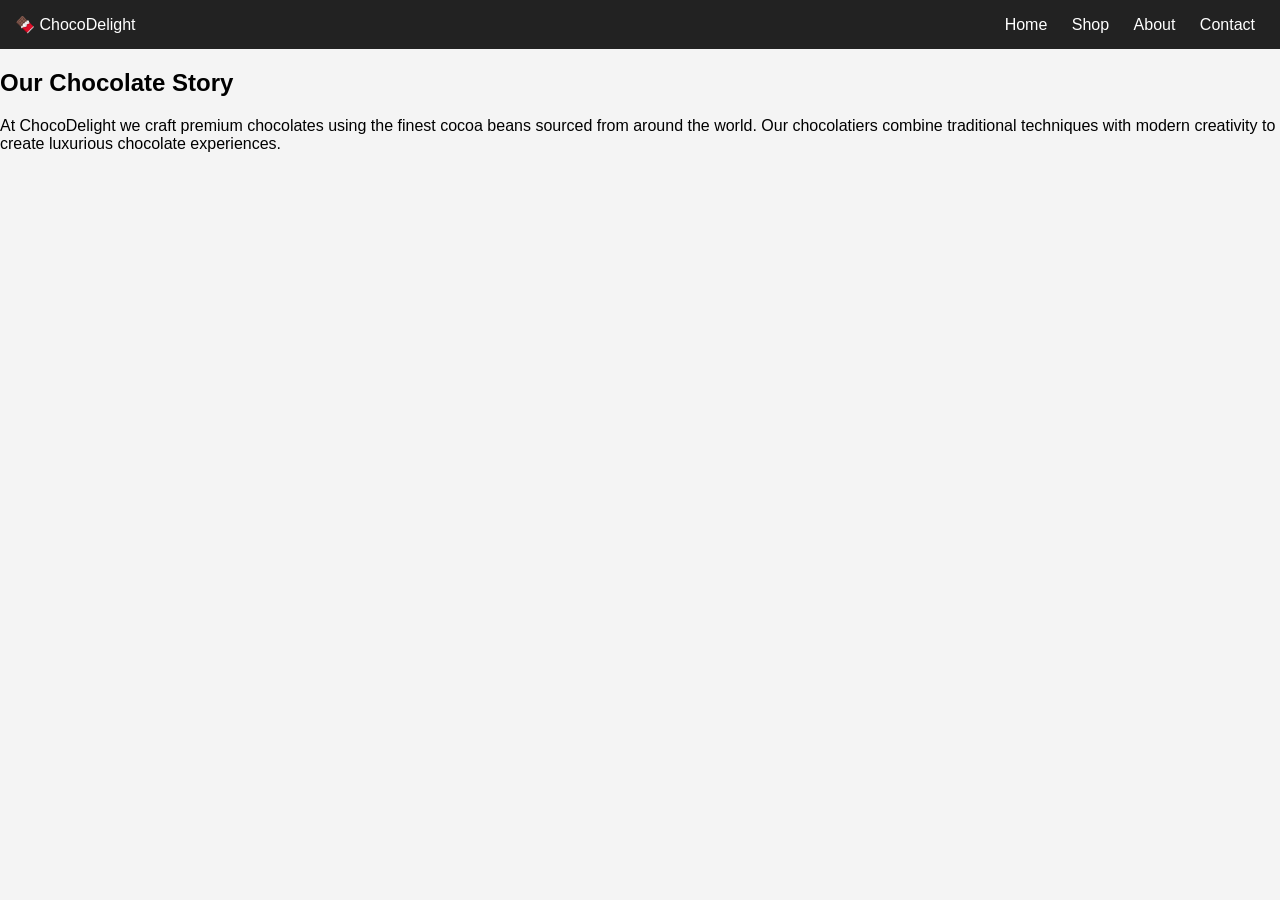
==== about.html @ ce927a56 "Create about.html" ====
<!DOCTYPE html>
<html>
<head>
<title>About Us</title>
<link rel="stylesheet" href="style.css">
</head>

<body>

<header>
<div class="logo">🍫 ChocoDelight</div>
<nav>
<a href="index.html">Home</a>
<a href="shop.html">Shop</a>
<a href="about.html">About</a>
<a href="contact.html">Contact</a>
</nav>
</header>

<section class="about">

<h1>Our Chocolate Story</h1>

<p>
At ChocoDelight we craft premium chocolates using the finest cocoa beans sourced from around the world.
Our chocolatiers combine traditional techniques with modern creativity to create luxurious chocolate experiences.
</p>

</section>

</body>
</html>
---- style.css ----
body{
font-family: Arial;
margin:0;
background:#f4f4f4;
}

header{
background:#222;
color:white;
padding:15px;
display:flex;
justify-content:space-between;
align-items:center;
}

nav a{
color:white;
margin:10px;
text-decoration:none;
}

.hero{
text-align:center;
padding:100px;
background:#007bff;
color:white;
}

.btn{
background:white;
padding:10px 20px;
text-decoration:none;
color:#007bff;
}

.products{
display:flex;
justify-content:center;
gap:30px;
margin:40px;
}

.product{
background:white;
padding:20px;
border-radius:10px;
text-align:center;
}

.product img{
width:200px;
}

button{
background:#28a745;
color:white;
border:none;
padding:10px;
cursor:pointer;
}

.title{
text-align:center;
margin-top:30px;
}
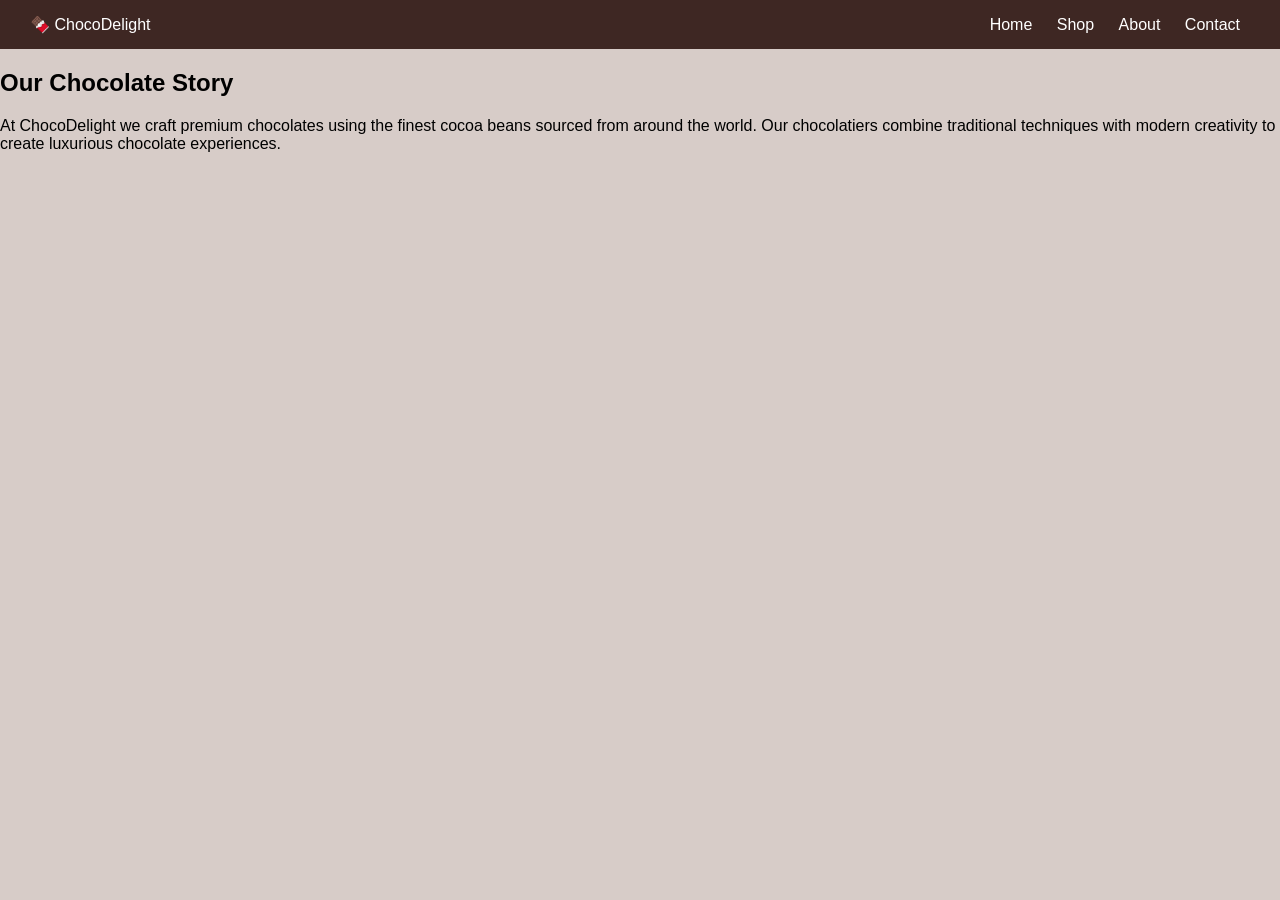
==== commit d3959e4a: "Update about.html" ====
--- a/about.html
+++ b/about.html
@@ -4,6 +4,15 @@
 <title>About Us</title>
 <link rel="stylesheet" href="style.css">
 </head>
+  <!-- Google tag (gtag.js) -->
+<script async src="https://www.googletagmanager.com/gtag/js?id=G-R2XT3VG8EX"></script>
+<script>
+  window.dataLayer = window.dataLayer || [];
+  function gtag(){dataLayer.push(arguments);}
+  gtag('js', new Date());
+
+  gtag('config', 'G-R2XT3VG8EX');
+</script>
 
 <body>
 
--- a/style.css
+++ b/style.css
@@ -1,43 +1,44 @@
+
 body{
 font-family: Arial;
 margin:0;
-background:#f4f4f4;
+background:#D7CCC8;
 }
 
 header{
-background:#222;
-color:white;
-padding:15px;
 display:flex;
 justify-content:space-between;
 align-items:center;
+padding:15px 30px;
+background:#3E2723;
+color:white;
 }
 
 nav a{
+margin:10px;
 color:white;
-margin:10px;
 text-decoration:none;
 }
 
 .hero{
 text-align:center;
 padding:100px;
-background:#007bff;
+background:#6D4C41;
 color:white;
 }
 
 .btn{
-background:white;
+background:gold;
 padding:10px 20px;
-text-decoration:none;
-color:#007bff;
+border:none;
+cursor:pointer;
 }
 
-.products{
-display:flex;
-justify-content:center;
-gap:30px;
-margin:40px;
+.product-grid{
+display:grid;
+grid-template-columns:repeat(auto-fit,minmax(220px,1fr));
+gap:20px;
+padding:40px;
 }
 
 .product{
@@ -45,18 +46,28 @@
 padding:20px;
 border-radius:10px;
 text-align:center;
+transition:0.3s;
+}
+
+.product:hover{
+transform:scale(1.05);
 }
 
 .product img{
-width:200px;
+width:100%;
+height:200px;
+object-fit:cover;
 }
 
-button{
-background:#28a745;
-color:white;
-border:none;
-padding:10px;
-cursor:pointer;
+.collection-grid{
+display:flex;
+gap:20px;
+padding:40px;
+}
+
+.collection img{
+width:100%;
+border-radius:10px;
 }
 
 .title{
